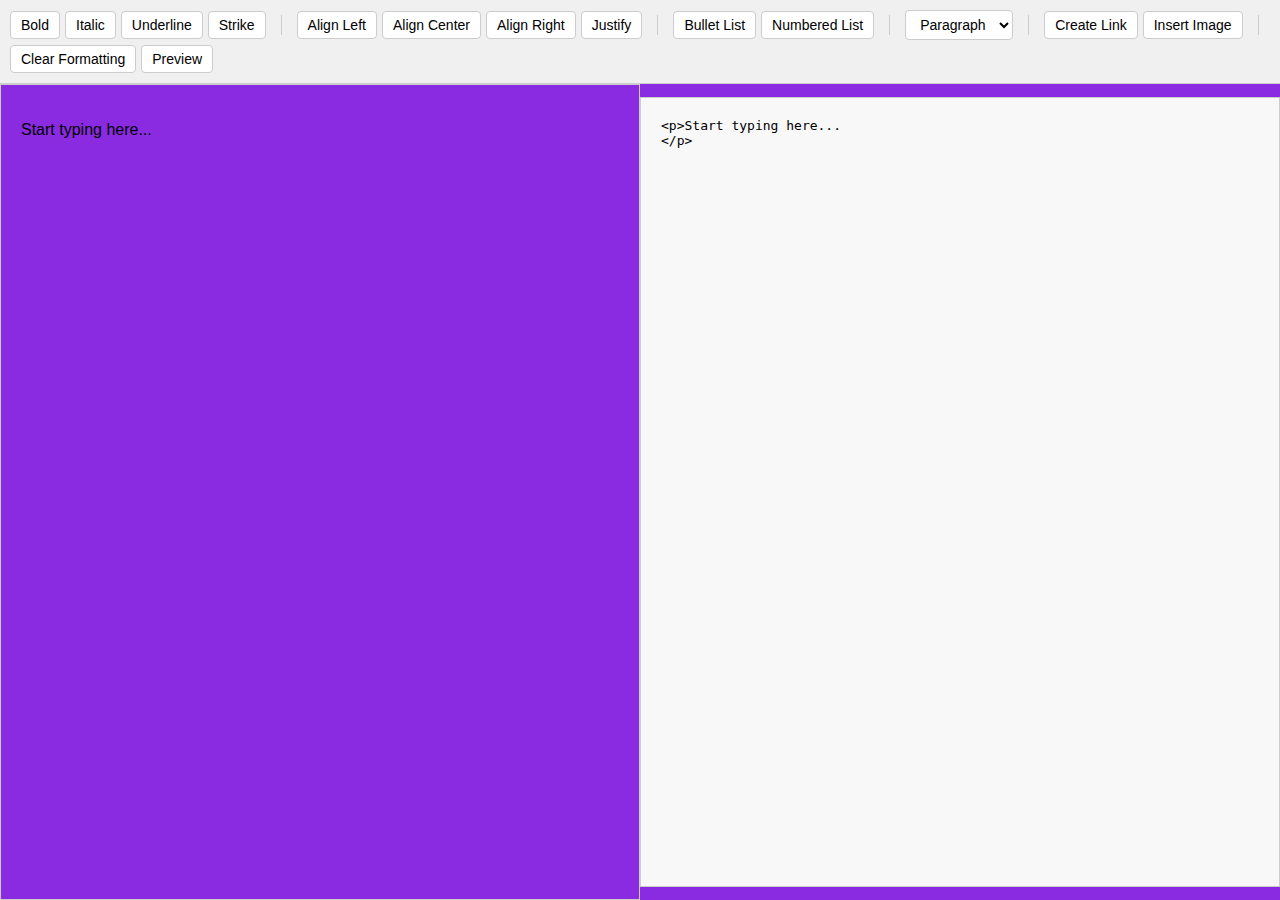
==== editor.html @ 33f6d7e7 "Update editor.html" ====
<!DOCTYPE html>
<html lang="en">
<head>
    <meta charset="UTF-8">
    <meta name="viewport" content="width=device-width, initial-scale=1.0">
    <link rel="stylesheet" href="styles.css">
    <title>HTML WYSIWYG Editor</title>
    <style>
        body {
            font-family: sans-serif;
            margin: 0;
            padding: 0;
            display: flex;
            flex-direction: column;
            height: 100vh;
        }

        #toolbar {
            background-color: #f0f0f0;
            padding: 10px;
            border-bottom: 1px solid #ccc;
            display: flex;
            flex-wrap: wrap; /* Allow wrapping on smaller screens */
            gap: 5px; /* Space between buttons */
            align-items: center;
        }

        #toolbar button, #toolbar select {
            padding: 5px 10px;
            border: 1px solid #ccc;
            background-color: white;
            cursor: pointer;
            border-radius: 4px;
            font-size: 14px;  /* Consistent font size */
        }

        #toolbar button:hover, #toolbar select:hover {
            background-color: #eee;
        }
        
        #toolbar .separator {
            width: 1px;
            height: 20px;
            background-color: #ccc;
            margin: 0 10px;
        }


        #editor-container {
            display: flex;
            flex: 1;  /* Take up remaining vertical space */
        }

        #editor {
            flex: 1; /* 50% width */
            padding: 20px;
            border: 1px solid #ccc;
            overflow-y: auto; /* Enable vertical scrolling */
            outline: none; /* Remove default outline on focus */
            min-height: 200px; /* Ensure some minimum height */

        }

        #code-view {
            flex: 1; /* 50% width */
            padding: 20px;
            border: 1px solid #ccc;
            background-color: #f8f8f8;
            overflow: auto;  /* Enable scrolling */
            font-family: monospace;
            white-space: pre-wrap; /* Preserve whitespace and line breaks */
        }

        #preview-modal {
            display: none;
            position: fixed;
            top: 0;
            left: 0;
            width: 100%;
            height: 100%;
            background-color: rgba(0, 0, 0, 0.5);
            z-index: 1000;  /* Ensure it's on top */
            justify-content: center; /* Center content horizontally */
            align-items: center;  /* Center content vertically */

        }

        #preview-iframe {
            width: 90%;
            height: 90%;
            border: none;
            background-color: white;
        }

        #preview-close {
          position: absolute;
          top: 20px;
          right: 30px;
          font-size: 30px;
          cursor: pointer;
          color: white;
          background: none;
          border: none;

        }

        #add-elements {
          padding: 10px;
          border: 1px solid #ccc;
          margin-bottom: 10px;
        }
         /* Style for smaller screens (responsive) */
        @media (max-width: 768px) {
            #editor-container {
                flex-direction: column; /* Stack editor and code view */
            }
             #toolbar {
                justify-content: space-around; /* Distribute buttons evenly */
            }
        }

    </style>
</head>
<body>

    <div id="toolbar">
        <button onclick="formatDoc('bold')">Bold</button>
        <button onclick="formatDoc('italic')">Italic</button>
        <button onclick="formatDoc('underline')">Underline</button>
        <button onclick="formatDoc('strikeThrough')">Strike</button>
        <div class="separator"></div>
         <button onclick="formatDoc('justifyLeft')">Align Left</button>
        <button onclick="formatDoc('justifyCenter')">Align Center</button>
        <button onclick="formatDoc('justifyRight')">Align Right</button>
        <button onclick="formatDoc('justifyFull')">Justify</button>
        <div class="separator"></div>
        <button onclick="formatDoc('insertUnorderedList')">Bullet List</button>
        <button onclick="formatDoc('insertOrderedList')">Numbered List</button>
        <div class="separator"></div>
          <select onchange="formatDoc('formatBlock', this.value)">
            <option value="p">Paragraph</option>
            <option value="h1">Heading 1</option>
            <option value="h2">Heading 2</option>
            <option value="h3">Heading 3</option>
            <option value="h4">Heading 4</option>
            <option value="h5">Heading 5</option>
            <option value="h6">Heading 6</option>
          </select>
          <div class="separator"></div>
         <button onclick="createLink()">Create Link</button>
        <button onclick="insertImage()">Insert Image</button>
         <div class="separator"></div>
          <button onclick="formatDoc('removeFormat')">Clear Formatting</button>
        <button onclick="showPreview()">Preview</button>
    </div>


    <div id="editor-container">
        <div id="editor" contenteditable="true">
            <p>Start typing here...</p>
        </div>
        <pre id="code-view"></pre>
    </div>

    <div id="preview-modal">
      <button id="preview-close" onclick="closePreview()">×</button>
        <iframe id="preview-iframe"></iframe>
    </div>
    <script>
        const editor = document.getElementById('editor');
        const codeView = document.getElementById('code-view');
        const previewIframe = document.getElementById('preview-iframe');
        const previewModal = document.getElementById('preview-modal');

        // Update code view whenever the editor content changes
        editor.addEventListener('input', updateCodeView);
        editor.addEventListener('keyup', updateCodeView); // For things like backspace
        editor.addEventListener('paste', updateCodeView);  // Handle pasted content
        editor.addEventListener('mouseup', updateCodeView); // Catch changes from context menu (right-click)

       function updateCodeView() {
           let html = editor.innerHTML;
           // Basic HTML escaping (important for security and correct display)
          html = html.replace(/&/g, "&").replace(/</g, "<").replace(/>/g, ">");

          //  Optionally prettify the HTML (add indentation, newlines)
          //  For a robust solution, consider a library like 'js-beautify'
           html = prettyPrintHTML(html);  // Use our custom pretty printer.
           codeView.textContent = html;
       }


       function prettyPrintHTML(html) {
            let indent = 0;
            let prettyHTML = '';
            const voidElements = ['area', 'base', 'br', 'col', 'embed', 'hr', 'img', 'input', 'link', 'meta', 'param', 'source', 'track', 'wbr']; // Add more as needed

            html = html.replace(/<\/?([a-z0-9-]+)([^>]*)>/gi, (match, tagName, attributes) => {
                tagName = tagName.toLowerCase();
                const isClosingTag = match.startsWith('</');
                const isVoidElement = voidElements.includes(tagName);

                let formattedTag = '';

                if (isClosingTag) {
                    indent--;
                }
               if (!isVoidElement && !isClosingTag) {  // Only add newline before non-void opening tags
                    formattedTag += '\n' + '  '.repeat(indent);
                }
                else if(isClosingTag)
                {
                     formattedTag += '\n' + '  '.repeat(indent);
                }


                formattedTag += match;

                if (!isClosingTag && !isVoidElement) {
                    indent++;
                }


                return formattedTag;
            });


          // Add a final newline (optional)
          prettyHTML = html.trim() + '\n';
          return prettyHTML;

        }



        function formatDoc(command, value = null) {
            document.execCommand(command, false, value);
            updateCodeView(); // Update the code view after formatting
            editor.focus(); // Put focus back in the editor
        }


        function createLink() {
            const url = prompt('Enter the URL:', 'http://');
            if (url) {
                formatDoc('createLink', url);
            }
        }

        function insertImage() {
            const url = prompt('Enter the image URL:', 'http://');
            if (url) {
              formatDoc('insertImage', url);
            }
        }


       function showPreview() {
            const htmlContent = editor.innerHTML;
            // Create a full HTML document for the iframe.  This is crucial!
            const previewDocument = `
                <!DOCTYPE html>
                <html>
                <head>
                    <meta charset="UTF-8">
                    <title>Preview</title>
                    <style>
                        body { font-family: sans-serif; } /* Basic styling */
                    </style>
                </head>
                <body>
                    ${htmlContent}
                </body>
                </html>`;

           previewIframe.srcdoc = previewDocument;  // Use srcdoc for security and simplicity.
           previewModal.style.display = 'flex'; // Show the modal

       }

        function closePreview() {
            previewModal.style.display = 'none';
            previewIframe.srcdoc = ''; // Clear the iframe content
        }



        // Initial update
        updateCodeView();


    </script>

</body>
</html>
---- styles.css ----
body {
background-color: blueviolet;
}
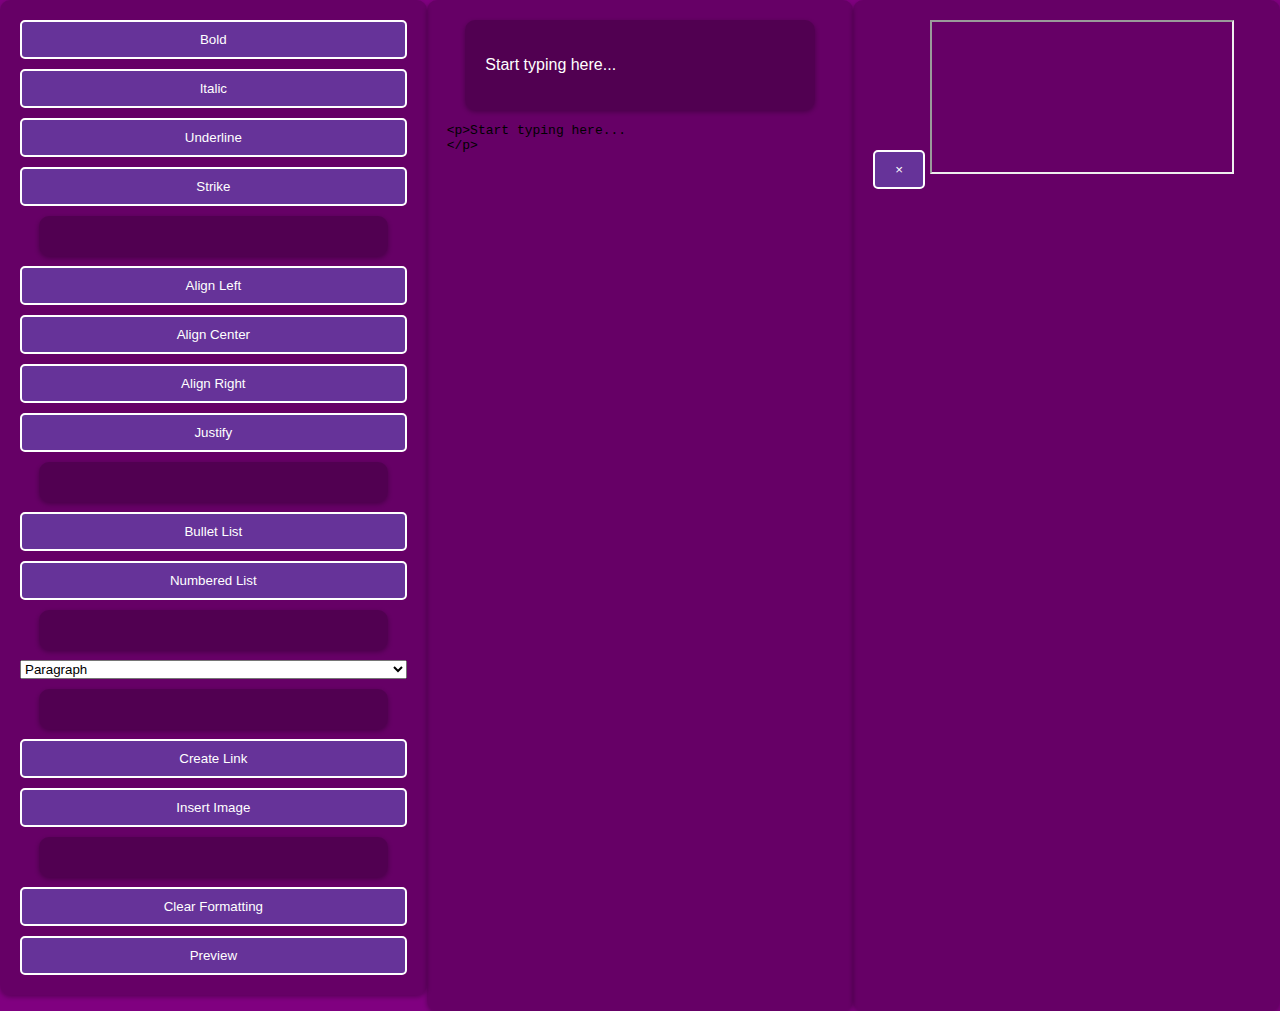
==== commit 92e5f3c0: "Update editor.html" ====
--- a/editor.html
+++ b/editor.html
@@ -3,123 +3,10 @@
 <head>
     <meta charset="UTF-8">
     <meta name="viewport" content="width=device-width, initial-scale=1.0">
-    <link rel="stylesheet" href="styles.css">
-    <title>HTML WYSIWYG Editor</title>
-    <style>
-        body {
-            font-family: sans-serif;
-            margin: 0;
-            padding: 0;
-            display: flex;
-            flex-direction: column;
-            height: 100vh;
-        }
-
-        #toolbar {
-            background-color: #f0f0f0;
-            padding: 10px;
-            border-bottom: 1px solid #ccc;
-            display: flex;
-            flex-wrap: wrap; /* Allow wrapping on smaller screens */
-            gap: 5px; /* Space between buttons */
-            align-items: center;
-        }
-
-        #toolbar button, #toolbar select {
-            padding: 5px 10px;
-            border: 1px solid #ccc;
-            background-color: white;
-            cursor: pointer;
-            border-radius: 4px;
-            font-size: 14px;  /* Consistent font size */
-        }
-
-        #toolbar button:hover, #toolbar select:hover {
-            background-color: #eee;
-        }
-        
-        #toolbar .separator {
-            width: 1px;
-            height: 20px;
-            background-color: #ccc;
-            margin: 0 10px;
-        }
-
-
-        #editor-container {
-            display: flex;
-            flex: 1;  /* Take up remaining vertical space */
-        }
-
-        #editor {
-            flex: 1; /* 50% width */
-            padding: 20px;
-            border: 1px solid #ccc;
-            overflow-y: auto; /* Enable vertical scrolling */
-            outline: none; /* Remove default outline on focus */
-            min-height: 200px; /* Ensure some minimum height */
-
-        }
-
-        #code-view {
-            flex: 1; /* 50% width */
-            padding: 20px;
-            border: 1px solid #ccc;
-            background-color: #f8f8f8;
-            overflow: auto;  /* Enable scrolling */
-            font-family: monospace;
-            white-space: pre-wrap; /* Preserve whitespace and line breaks */
-        }
-
-        #preview-modal {
-            display: none;
-            position: fixed;
-            top: 0;
-            left: 0;
-            width: 100%;
-            height: 100%;
-            background-color: rgba(0, 0, 0, 0.5);
-            z-index: 1000;  /* Ensure it's on top */
-            justify-content: center; /* Center content horizontally */
-            align-items: center;  /* Center content vertically */
-
-        }
-
-        #preview-iframe {
-            width: 90%;
-            height: 90%;
-            border: none;
-            background-color: white;
-        }
-
-        #preview-close {
-          position: absolute;
-          top: 20px;
-          right: 30px;
-          font-size: 30px;
-          cursor: pointer;
-          color: white;
-          background: none;
-          border: none;
-
-        }
-
-        #add-elements {
-          padding: 10px;
-          border: 1px solid #ccc;
-          margin-bottom: 10px;
-        }
-         /* Style for smaller screens (responsive) */
-        @media (max-width: 768px) {
-            #editor-container {
-                flex-direction: column; /* Stack editor and code view */
-            }
-             #toolbar {
-                justify-content: space-around; /* Distribute buttons evenly */
-            }
-        }
-
-    </style>
+    <link rel="stylesheet" href="style.css"> 
+    <link rel="stylesheet" href="editor.css">
+    <link rel="icon" type="image/x-icon" href="favicon.ico">
+    <title>HTML WYSIWYG Editor - AuxZen</title>
 </head>
 <body>
 
@@ -154,7 +41,6 @@
         <button onclick="showPreview()">Preview</button>
     </div>
 
-
     <div id="editor-container">
         <div id="editor" contenteditable="true">
             <p>Start typing here...</p>
@@ -166,26 +52,23 @@
       <button id="preview-close" onclick="closePreview()">×</button>
         <iframe id="preview-iframe"></iframe>
     </div>
+
     <script>
-        const editor = document.getElementById('editor');
+               const editor = document.getElementById('editor');
         const codeView = document.getElementById('code-view');
         const previewIframe = document.getElementById('preview-iframe');
         const previewModal = document.getElementById('preview-modal');
 
-        // Update code view whenever the editor content changes
         editor.addEventListener('input', updateCodeView);
-        editor.addEventListener('keyup', updateCodeView); // For things like backspace
-        editor.addEventListener('paste', updateCodeView);  // Handle pasted content
-        editor.addEventListener('mouseup', updateCodeView); // Catch changes from context menu (right-click)
+        editor.addEventListener('keyup', updateCodeView);
+        editor.addEventListener('paste', updateCodeView);
+        editor.addEventListener('mouseup', updateCodeView);
 
        function updateCodeView() {
            let html = editor.innerHTML;
-           // Basic HTML escaping (important for security and correct display)
           html = html.replace(/&/g, "&").replace(/</g, "<").replace(/>/g, ">");
 
-          //  Optionally prettify the HTML (add indentation, newlines)
-          //  For a robust solution, consider a library like 'js-beautify'
-           html = prettyPrintHTML(html);  // Use our custom pretty printer.
+           html = prettyPrintHTML(html);
            codeView.textContent = html;
        }
 
@@ -193,7 +76,7 @@
        function prettyPrintHTML(html) {
             let indent = 0;
             let prettyHTML = '';
-            const voidElements = ['area', 'base', 'br', 'col', 'embed', 'hr', 'img', 'input', 'link', 'meta', 'param', 'source', 'track', 'wbr']; // Add more as needed
+            const voidElements = ['area', 'base', 'br', 'col', 'embed', 'hr', 'img', 'input', 'link', 'meta', 'param', 'source', 'track', 'wbr'];
 
             html = html.replace(/<\/?([a-z0-9-]+)([^>]*)>/gi, (match, tagName, attributes) => {
                 tagName = tagName.toLowerCase();
@@ -205,7 +88,7 @@
                 if (isClosingTag) {
                     indent--;
                 }
-               if (!isVoidElement && !isClosingTag) {  // Only add newline before non-void opening tags
+               if (!isVoidElement && !isClosingTag) {
                     formattedTag += '\n' + '  '.repeat(indent);
                 }
                 else if(isClosingTag)
@@ -224,8 +107,6 @@
                 return formattedTag;
             });
 
-
-          // Add a final newline (optional)
           prettyHTML = html.trim() + '\n';
           return prettyHTML;
 
@@ -235,8 +116,8 @@
 
         function formatDoc(command, value = null) {
             document.execCommand(command, false, value);
-            updateCodeView(); // Update the code view after formatting
-            editor.focus(); // Put focus back in the editor
+            updateCodeView();
+            editor.focus();
         }
 
 
@@ -257,7 +138,6 @@
 
        function showPreview() {
             const htmlContent = editor.innerHTML;
-            // Create a full HTML document for the iframe.  This is crucial!
             const previewDocument = `
                 <!DOCTYPE html>
                 <html>
@@ -273,23 +153,19 @@
                 </body>
                 </html>`;
 
-           previewIframe.srcdoc = previewDocument;  // Use srcdoc for security and simplicity.
-           previewModal.style.display = 'flex'; // Show the modal
+           previewIframe.srcdoc = previewDocument;
+           previewModal.style.display = 'flex';
 
        }
 
         function closePreview() {
             previewModal.style.display = 'none';
-            previewIframe.srcdoc = ''; // Clear the iframe content
+            previewIframe.srcdoc = '';
         }
 
 
 
-        // Initial update
         updateCodeView();
-
-
     </script>
-
 </body>
 </html>
--- a/style.css
+++ b/style.css
@@ -0,0 +1,57 @@
+
+body {
+  background-color: purple;
+  font-family: sans-serif;
+  margin: 0;
+  display: flex;
+  min-height: 100vh;
+}
+
+h1 {
+  color: white;
+  margin-bottom: 0.5em;
+}
+
+p {
+  color: white;
+  margin-bottom: 1em;
+}
+
+div {
+  width: 80%;
+  max-width: 600px;
+  margin: 0 auto;
+  padding: 20px;
+  background-color: rgba(0, 0, 0, 0.2);
+  border-radius: 10px;
+  box-shadow: 0 2px 5px rgba(0, 0, 0, 0.3);
+}
+
+#toolbar {
+  display: flex;
+  flex-direction: column;
+  gap: 10px;
+  margin-bottom: 1em;
+}
+
+button {
+  display: inline-block;
+  padding: 10px 20px;
+  background-color: #663399;
+  color: white;
+  text-decoration: none;
+  border-radius: 5px;
+  transition: background-color 0.3s ease;
+  border: 2px solid white;
+}
+
+button:hover {
+  background-color: #9933cc;
+    border: 2px solid red;
+  color: red;
+}
+
+footer{
+  font-size: .8em;
+  opacity: 0.7;
+}
